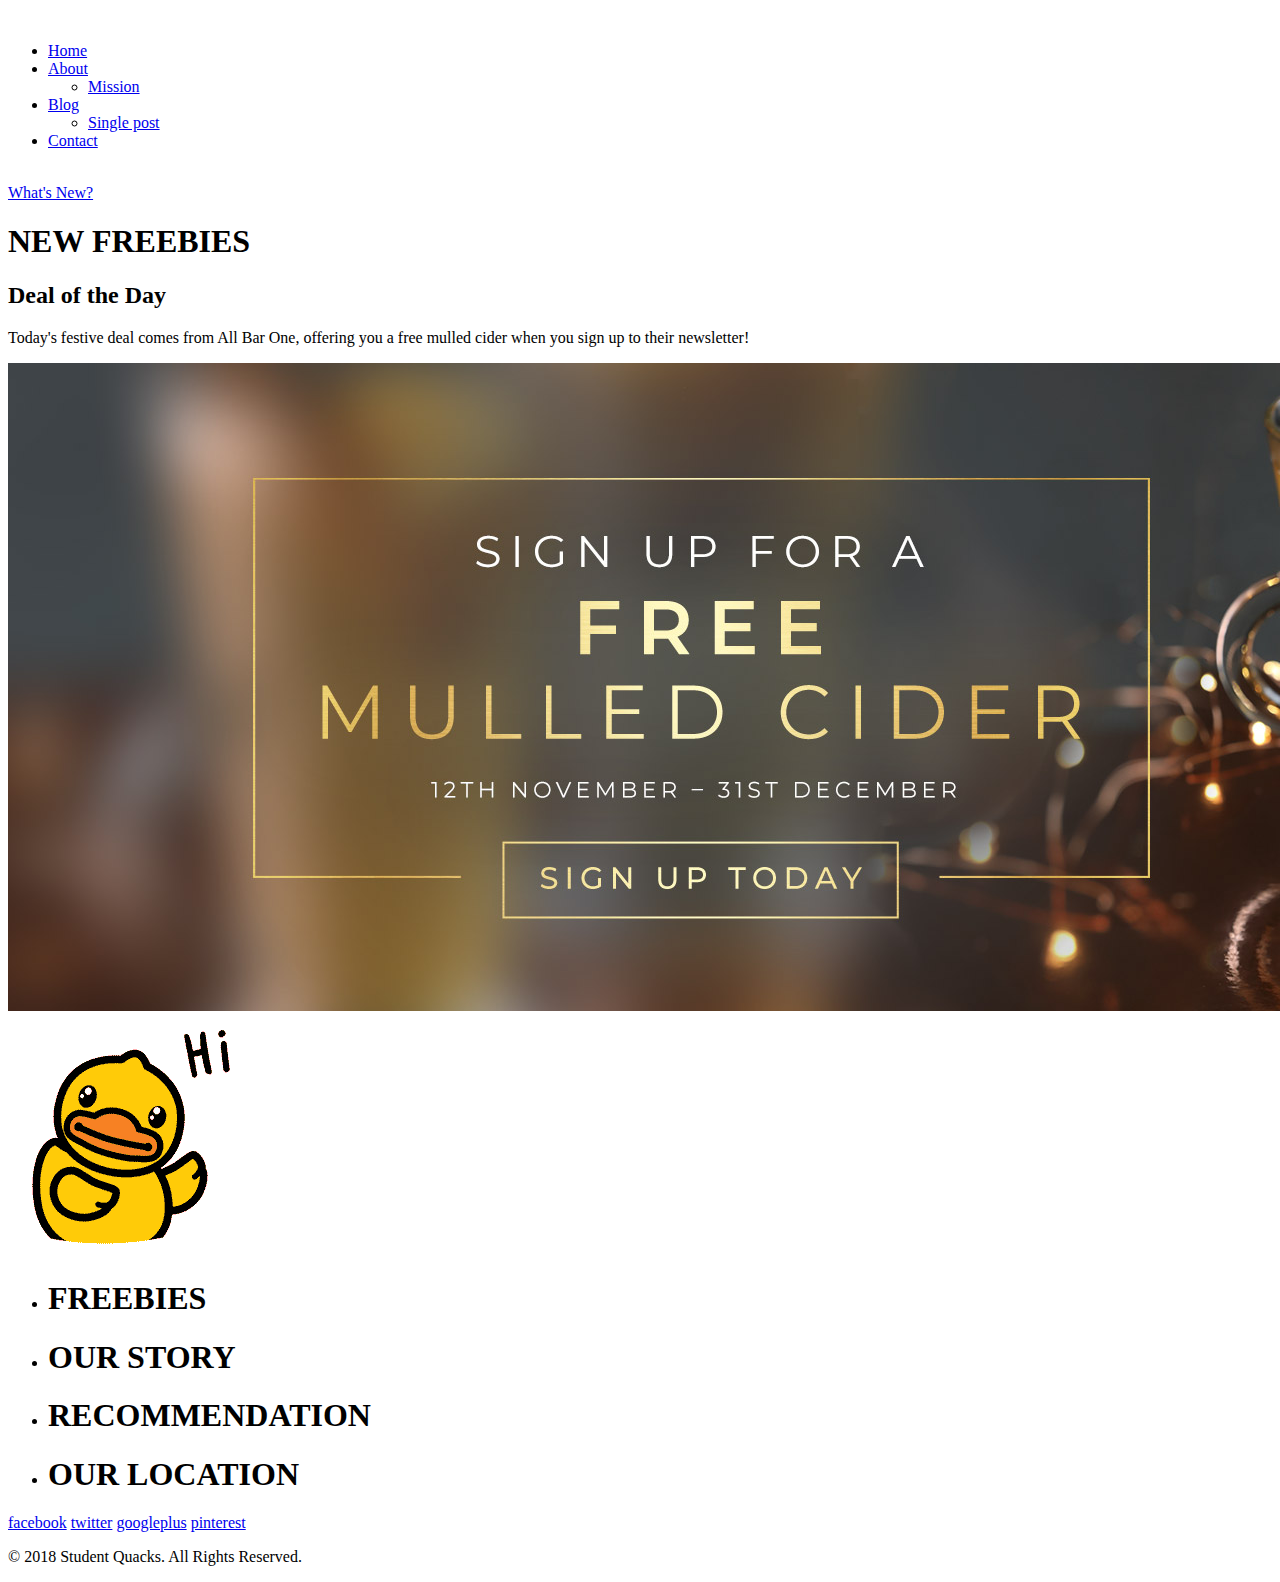
==== index.html @ 7c12bb43 "Getting there" ====
<!doctype html>
<html>
<head>
	<meta charset="UTF-8">
	<meta name="viewport" content="width=device-width, initial-scale=1.0">
	<title>Student Quacks</title>
	<link rel="stylesheet" href="css/style.css" type="text/css">
	<link rel="stylesheet" type="text/css" href="css/mobile.css">
	<script src="js/mobile.js" type="text/javascript"></script>
</head>
<body>
	<div id="page">
		<div id="header">
			<div>
				<a href="index.html" class="logo"><img src="pictures/logo.png" alt=""></a>
				<ul id="navigation">
					<li class="selected">
						<a href="index.html">Home</a>
					</li>
					<li class="menu">
						<a href="about.html">About</a>
						<ul class="primary">
							<li>
								<a href="mission.html">Mission</a>
							</li>
						</ul>
					</li>
					<li class="menu">
						<a href="blog.html">Blog</a>
						<ul class="secondary">
							<li>
								<a href="singlepost.html">Single post</a>
							</li>
						</ul>
					</li>
					<li>
						<a href="contact.html">Contact</a>
					</li>
				</ul>
			</div>
		</div>
		<div id="body" class="home">
			<div class="header">
				<img src="pictures/LandingPage.jpg" alt="">
				<div>
					<a href="blog.html">What's New?</a>
				</div>
			</div>
			<div class="body">
				<div>
					<div>
						<h1>NEW FREEBIES</h1>
						<h2>Deal of the Day</h2>
						<p>Today's festive deal comes from
							All Bar One, offering you a free mulled cider when you sign up to their newsletter! </p>
				<img src="Pictures/cider.jpg">
				</div>

					<img src="Pictures/hiduck.gif" alt="">

				</div>
			</div>
			<div class="footer">
				<div>
					<ul>
						<li>
							<a href="mission.html" class="product"> </a>
							<h1>FREEBIES</h1>
						</li>
						<li>
							<a href="about.html" class="about"></a>
							<h1>OUR STORY</h1>
						</li>
						<li>
							<a href="mission.html" class="flavor"></a>
							<h1>RECOMMENDATION</h1>
						</li>
						<li>
							<a href="contact.html" class="contact"></a>
							<h1>OUR LOCATION</h1>
						</li>
					</ul>
				</div>
			</div>
		</div>
		<div id="footer">
			<div>
				<div class="connect">
					<a href="https://www.facebook.com/" class="facebook">facebook</a>
					<a href="https://twitter.com/" class="twitter">twitter</a>
					<a href="https://plus.google.com/discover" class="googleplus">googleplus</a>
					<a href="http://pinterest.com/" class="pinterest">pinterest</a>
				</div>
				<p>&copy; 2018 Student Quacks. All Rights Reserved.</p>
			</div>
		</div>
	</div>
</body>
</html>
---- css/mobile.css ----
@media only screen and (min-width : 320px) and (max-width : 568px) {
	html {
		-webkit-text-size-adjust: none;
	}
	img {
		max-width: 100%;
	}
	body #page {
		margin: 0;
		overflow: hidden;
		padding: 0;
		width: auto;
	}
	#header {
		width: 100%;
	}
	#header div {
		max-width: none;
		overflow: hidden;
		padding: 90px 0 13%;
		width: 100%;
	}
	#header div a.logo {
		display: block;
		float: none;
		height: auto;
		margin: 0 auto;
		padding: 0;
	}
	#header div a.logo img {
		display: block;
		margin: 0 auto;
		padding: 0;
		width: 50%;
	}
	#header span#mobile-navigation {
		background: transparent url(../images/mobile/mobile-menu.png) no-repeat;
		display: block;
		height: 50px;
		margin: 0;
		padding: 0 0 0 0;
		position: absolute;
		right: 6%;
		top: 20px;
		width: 50px;
		z-index: 999;
	}
	#header div > ul#navigation {
		background-image: none;
		background: rgba(121, 101, 102, 0.91);
		border: 1px solid #f8f8f8;
		border-radius: 0;
		display: none;
		height: auto;
		padding: 0;
		position: absolute;
		right: 6%;
		top: 70px;
		width: 88%;
		z-index: 1000;
	}
	#header div > ul#navigation > li {
		border-left: 0;
		border-top: 1px solid #f8f8f8;
		margin: 0;
		padding: 0;
		position: relative;
		text-align: left;
		width: 100%;
	}
	#header div > ul#navigation > li:first-child {
		border-top: 0;
	}
	#header div > ul#navigation > li:hover {
		background-color: transparent;
	}
	#header div ul#navigation li a {
		color: #f8f8f8;
		display: block;
		font-family: Arial;
		font-size: 1.125em;
		font-weight: normal;
		height: 3em;
		line-height: 3.125em;
		padding: 0 10px;
		text-align: left;
		text-shadow: none;
		width: auto;
	}
	#header .mobile-submenu {
		background: rgba(121, 101, 102, 0.91) url(../images/mobile/mobile-expand.png) no-repeat center;
		border-left: 1px solid #f8f8f8;
		display: inline-block;
		height: 3.4em;
		position: absolute;
		right: 0;
		top: 0;
		width: 50px;
		z-index: 0;
	}
	#header div ul#navigation li ul {
		background: none;
		border-top: 1px solid #f8f8f8;
		padding: 0;
		position: static;
		right: 0;
		text-align: left;
		width: 100%;
		z-index: 999;
	}
	#header div ul#navigation li ul, #header div ul#navigation li:hover ul {
		display: none;
	}
	#header div ul#navigation li {
		width: 100%;
		z-index: 40;
	}
	#header div ul#navigation li ul li {
		background: rgba(121, 101, 102, 0.91);
		border-top: 1px solid #f8f8f8;
		display: block;
		margin: 0;
		padding: 0;
		text-align: left;
		width: 100%;
	}
	#header div ul#navigation li ul li:first-child {
		border: none;
	}
	#header div ul#navigation li ul li a {
		background: rgba(121, 101, 103, 0.91);
		color: #f8f8f8;
		padding-left: 20px;
		text-align: left;
		width: auto;
	}
	#header div ul#navigation li:hover a, #header div ul#navigation li.selected a, #header div ul#navigation li:hover ul li a, #header div ul#navigation li:hover ul li a:hover, #header div ul#navigation li ul li.selected a {
		display: block;
	}
	#header div ul#navigation li.selected > a {
		background: rgba(204, 60, 104, 0.91);
		color: #f8f8f8;
	}
	#body {
		margin: 0;
		padding: 0;
		width: 100%;
	}
	#body.home {
		margin: 0;
		padding: 0;
		width: 100%;
	}
}
@media only screen and (max-width : 568px) and (orientation : landscape) {

}
	@media only screen and (max-width : 918px) {
	#body{
	}
	#body.home {
	}
	#body div.blog, #body div.singlepost {
		margin: 0;
		max-width: none;
		overflow: hidden;
		padding: 10% 0;
		width: 100%;
	}
	#body.home div.header div {
		margin: 0 auto;
		max-width: 960px;
		min-height: 470px;
		padding: 0;
		position: relative;
	}
	#body.home div.header img {
		display: block;
		height: 21%;
		left: 0;
		margin: 0 auto;
		padding: 0;
		position: absolute;
		width: 100%;
	}
	#body.home div.header div a {
		margin: 0 auto;
		padding: 52px 0 0;
		position: relative;
		right: 0;
		top: 292px;
	}
	#body.home div.body div, #body.home div.footer div {
		margin: 0 auto;
		max-width: none;
		width: 90%;
	}
	#body.home div.body div div {
		float: none;
		margin: 0 auto;
		padding: 0;
		width: 90%;
	}
	#body.home div.body div div h1, #body.home div.body div div h2, #body.home div.body div div p {
		width: 100%;
	}
	#body.home div.body div img {
		display: block;
		float: none;
		margin: 0 auto;
		padding: 0;
		position: inherit;
		width: 100%;
	}
	#body.home div.footer div ul li {
		float: none;
		margin: 0;
		padding: 0 0 8%;
		width: 100%;
	}
	#body.home div.footer div ul li a.contact {
		float: none;
	}
	#body div.body {
		min-height: 280px;
	}
	#body div.body img {
		display: block;
		height: 15%;
		left: 0;
		margin: 0 auto;
		padding: 0;
		position: absolute;
		width: 100%;
	}
	#body div.footer {
		margin: 0;
		max-width: none;
		overflow: hidden;
		padding: 0 0 0;
		width: 100%;
	}
	#body div.footer div.sidebar {
		float: none;
		margin: 10% auto 0;
		padding: 36px 0 34px;
		width: 90%;
	}
	#body div.footer div.article {
		float: none;
		margin: 0 auto;
		padding: 8% 0 0 0;
		width: 90%;
	}
	#body div ul {
		padding: 10% 0;
		width: 100%;
	}
	#body div ul li {
		float: none;
		margin: 0 auto;
		padding: 0;
		width: 90%;
	}
	#body div ul li h1, #body div ul li p {
		margin: 0;
		padding: 0;
		width: 100%;
	}
	#body div.blog .featured {
		float: none;
		margin: 0;
		padding: 0;
		width: 100%;
	}
	#body div.blog .sidebar {
		background-color: #EFEDEE;
		float: none;
		margin: 0;
		padding: 0 0 71px;
		width: 100%;
	}
	#body div.blog .featured ul li:first-child {
		margin: 10% auto;
	}
	#body div.blog .featured ul li {
		background: none;
		margin: 10% auto;
		width: 90%;
	}
	#body div.blog .featured ul li img {
		float: none;
		margin: 5% auto;
	}
	#body div.blog .featured ul li div {
		float: none;
		margin: 0;
		padding: 0;
		width: 100%;
	}
	#body div.singlepost .featured img, #body div.singlepost .featured h1, #body div.singlepost .featured span, #body div.singlepost .featured p {
		padding: 4% 0;
	}
	#body div.blog .featured a.load, #body div.singlepost .featured a.load {
		display: none;
	}
	#body div.blog .sidebar, #body div.singlepost .featured,  #body div.singlepost .sidebar {
		float: none;
		margin: 0 auto;
		padding: 0 0 35px;
		width: 90%;
	}
	#body.contact div.body div{
		padding: 4% 0;
		max-width: none;
		width: 100%;
	}
	#body.contact div.body div div{
		padding: 5% 0;
		width: 90%;
	}
	#body.contact div.body div div img{
		float: none;
		margin: 0 auto;
	}
	#body.contact div.body div div h1, #body.contact div.body div div p{
		padding: 0 0 0 4%;
		width: 96%;
	}
	#footer div {
		margin: 0 auto;
		width: 90%;
	}
	#body div.footer .contact {
		float: none;
		margin: 0 auto;
		max-width: none;
		padding: 4% 0;
		width: 90%;
	}
	#body div.footer .contact form {
		margin: 0;
		overflow: hidden;
		padding: 0;
		width: 100%;
	}
	#body div.footer .contact form input, #body div.footer .contact form textarea {
		-webkit-appearance: none;
		border-radius: 0;
		margin: 0 auto 8px;
		width: 90%;
	}
	#body div.footer .contact form input#submit {
		-webkit-appearance: none;
		margin: 0 0 0 2%;
	}
	#body div.footer .section {
		background-color: #EFEDEE;
		float: none;
		margin: 0 auto 5%;
		max-width: none;
		padding: 0 0 35px;
		width: 90%;
	}
}
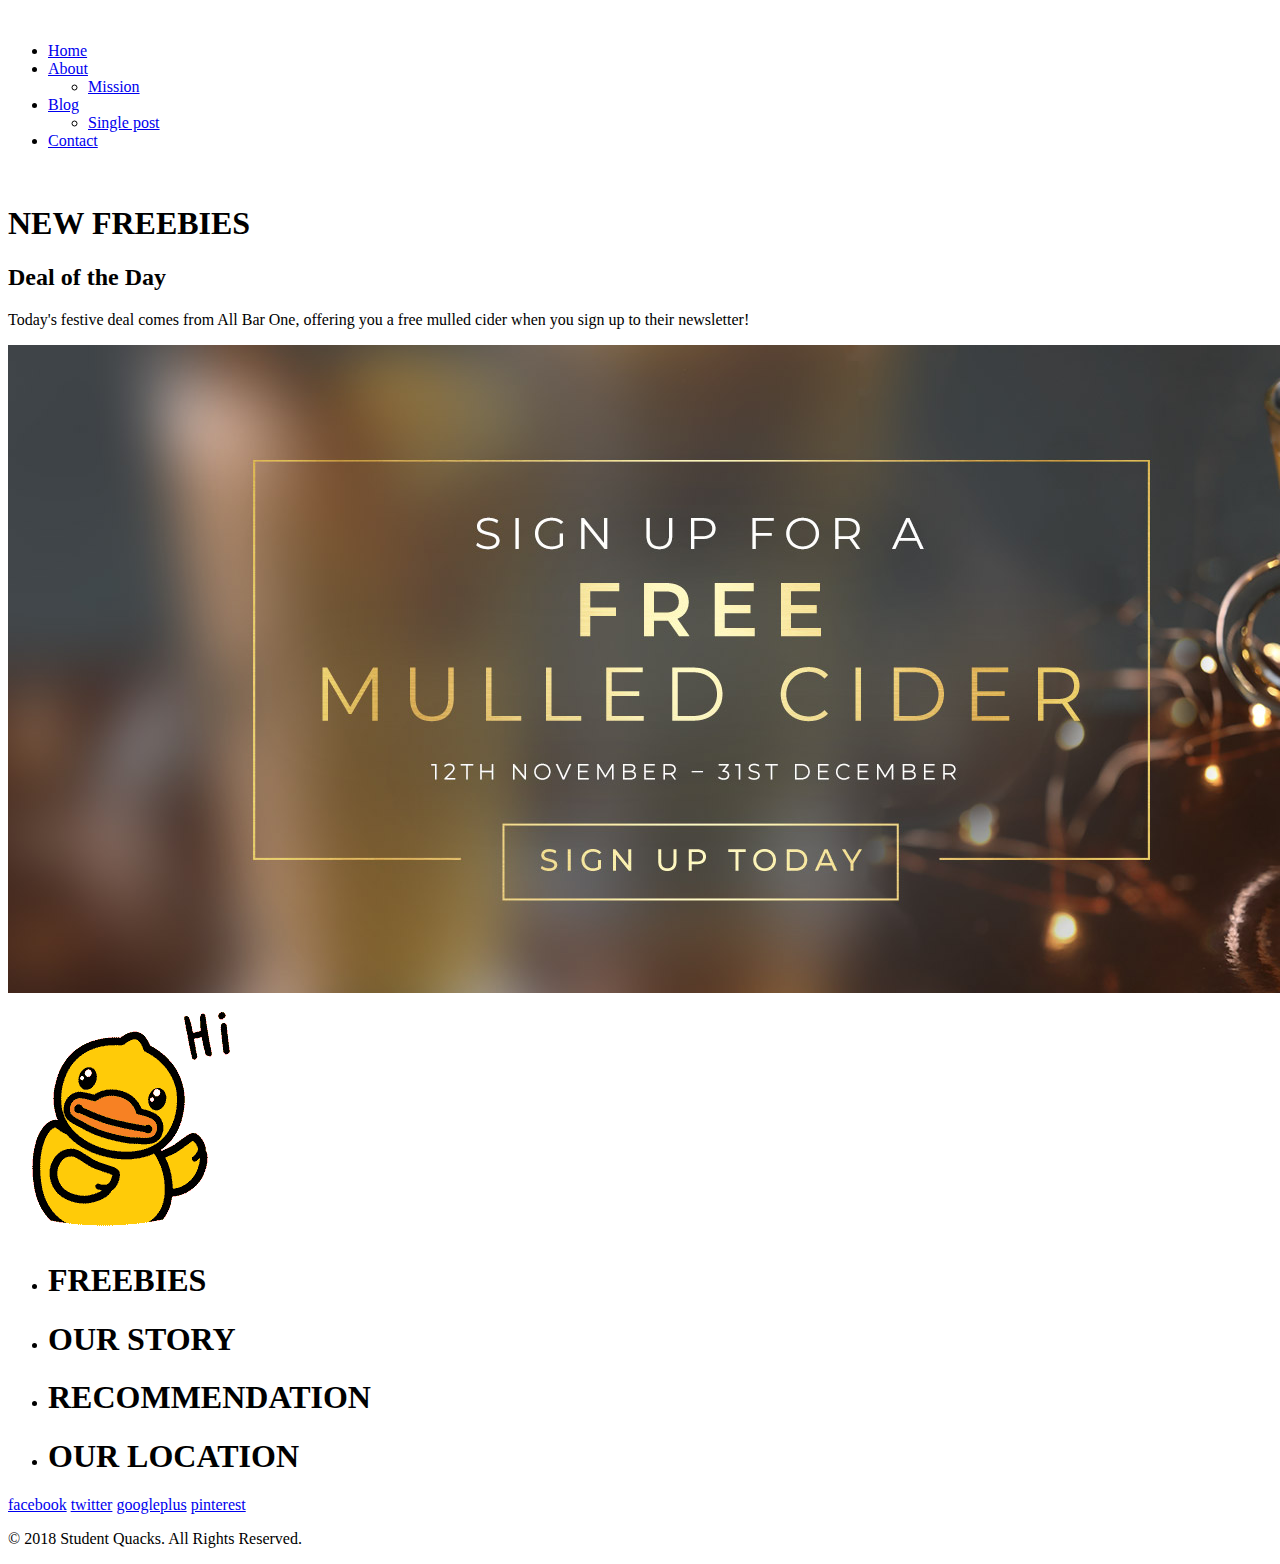
==== commit 0cf65a42: "Update index.html" ====
--- a/index.html
+++ b/index.html
@@ -43,7 +43,7 @@
 			<div class="header">
 				<img src="pictures/LandingPage.jpg" alt="">
 				<div>
-					<a href="blog.html">What's New?</a>
+					<a href="blog.html"></a>
 				</div>
 			</div>
 			<div class="body">
